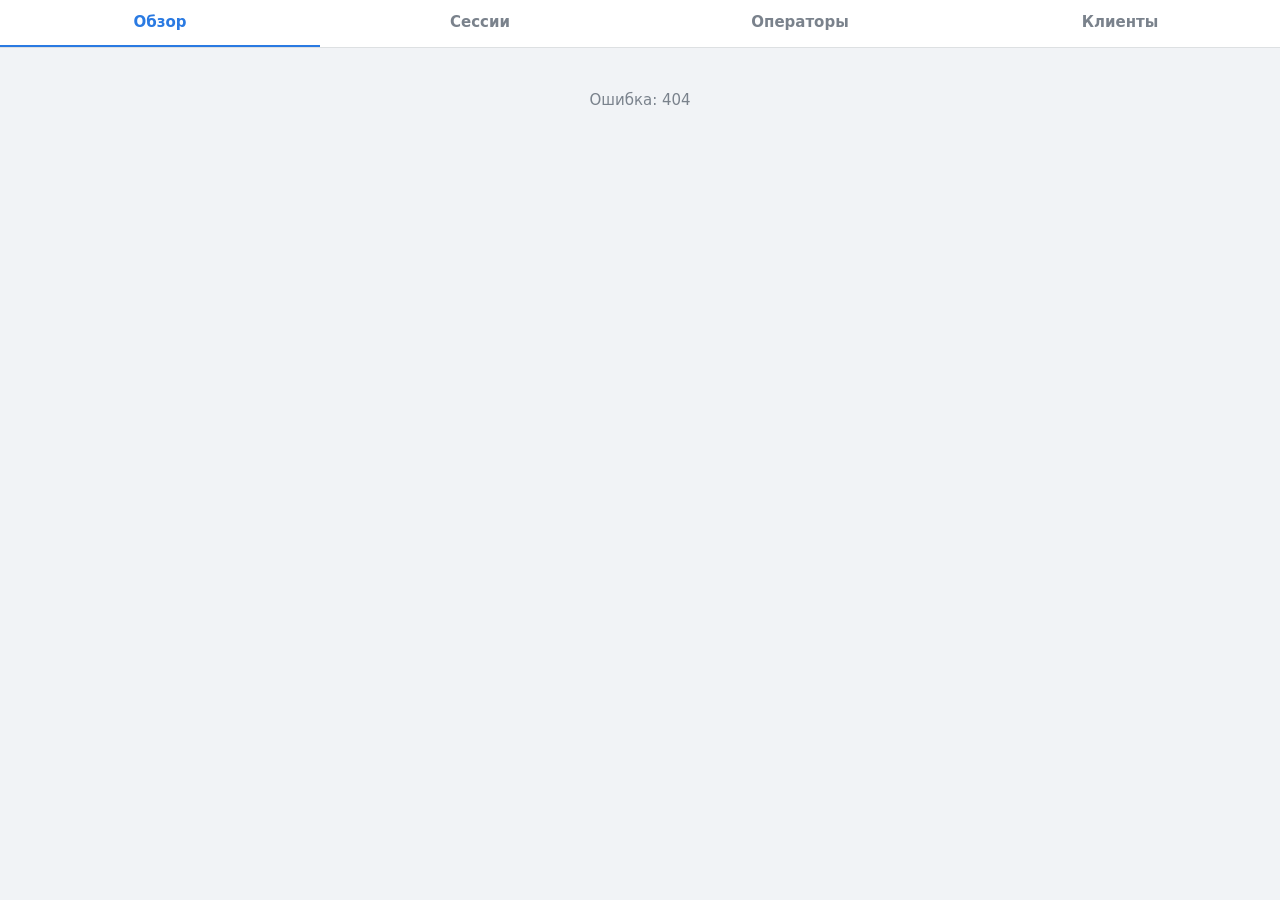
==== ai_support/admin/static/index.html @ 779db820 "Add operators by phone number; link their Telegram id when they register in the bot - operators tabl" ====
<!doctype html>
<html lang="ru">
<head>
<meta charset="utf-8">
<meta name="viewport" content="width=device-width, initial-scale=1, viewport-fit=cover">
<title>Xonsaroy Pay · Админ</title>
<script src="https://telegram.org/js/telegram-web-app.js"></script>
<style>
  :root {
    --bg: var(--tg-theme-bg-color, #ffffff);
    --bg2: var(--tg-theme-secondary-bg-color, #f1f3f6);
    --text: var(--tg-theme-text-color, #1b1f24);
    --hint: var(--tg-theme-hint-color, #7a828c);
    --link: var(--tg-theme-link-color, #2a7ae2);
    --accent: var(--tg-theme-button-color, #2a7ae2);
    --accent-text: var(--tg-theme-button-text-color, #ffffff);
    --line: color-mix(in srgb, var(--hint) 25%, transparent);
    --client: var(--bg);
    --bot: color-mix(in srgb, var(--accent) 14%, var(--bg));
    --op: color-mix(in srgb, #2e9d5a 18%, var(--bg));
  }
  * { box-sizing: border-box; }
  body { margin: 0; background: var(--bg2); color: var(--text);
         font: 15px/1.4 -apple-system, system-ui, "Segoe UI", Roboto, sans-serif; }
  header { position: sticky; top: 0; z-index: 2; background: var(--bg); border-bottom: 1px solid var(--line); }
  nav { display: flex; overflow-x: auto; }
  nav button { flex: 1; padding: 12px 10px; border: 0; background: none; color: var(--hint); font: inherit;
               font-weight: 600; border-bottom: 2px solid transparent; white-space: nowrap; }
  nav button.on { color: var(--accent); border-bottom-color: var(--accent); }
  main { padding: 12px 16px 40px; max-width: 760px; margin: 0 auto; }
  .cards { display: grid; grid-template-columns: repeat(2, 1fr); gap: 8px; }
  .card { background: var(--bg); border-radius: 12px; padding: 12px; }
  .card b { display: block; font-size: 22px; }
  .card span, .muted { color: var(--hint); font-size: 13px; }
  .list { background: var(--bg); border-radius: 12px; overflow: hidden; margin-top: 10px; }
  .row { display: flex; gap: 10px; align-items: center; padding: 10px 12px; border-bottom: 1px solid var(--line);
         cursor: pointer; }
  .row:last-child { border-bottom: 0; }
  .row .grow { flex: 1; min-width: 0; }
  .row .title { font-weight: 600; overflow: hidden; text-overflow: ellipsis; white-space: nowrap; }
  .dot { width: 9px; height: 9px; border-radius: 50%; background: var(--hint); flex: none; }
  .dot.open { background: #2e9d5a; }
  .dot.wait { background: #e0902a; }
  .pill { font-size: 12px; padding: 2px 8px; border-radius: 10px; background: var(--bg2); color: var(--hint); }
  .filters { display: flex; gap: 8px; flex-wrap: wrap; margin-top: 4px; }
  select, input, .btn { font: inherit; padding: 8px 10px; border-radius: 10px; border: 1px solid var(--line);
                        background: var(--bg); color: var(--text); }
  input { width: 100%; }
  .btn { background: var(--accent); color: var(--accent-text); border: 0; font-weight: 600; cursor: pointer; }
  .btn.ghost { background: var(--bg2); color: var(--text); }
  form.add { display: grid; gap: 8px; background: var(--bg); padding: 12px; border-radius: 12px; margin-top: 10px; }
  h2 { font-size: 17px; margin: 16px 0 6px; }
  .chat { display: flex; flex-direction: column; gap: 6px; margin-top: 10px; }
  .msg { max-width: 82%; padding: 8px 10px; border-radius: 14px; white-space: pre-wrap; word-wrap: break-word; }
  .msg small { display: block; color: var(--hint); font-size: 11px; margin-top: 3px; }
  .msg .who { font-size: 12px; font-weight: 600; margin-bottom: 2px; }
  .msg.client { align-self: flex-start; background: var(--client); border-bottom-left-radius: 4px; }
  .msg.bot { align-self: flex-end; background: var(--bot); border-bottom-right-radius: 4px; }
  .msg.operator { align-self: flex-end; background: var(--op); border-bottom-right-radius: 4px; }
  .msg.system, .msg.event { align-self: center; background: none; color: var(--hint); font-size: 12px; padding: 2px; }
  .back { color: var(--link); background: none; border: 0; font: inherit; padding: 4px 0; cursor: pointer; }
  .head { background: var(--bg); border-radius: 12px; padding: 12px; margin-top: 6px; }
  .empty { text-align: center; color: var(--hint); padding: 30px 10px; }
</style>
</head>
<body>
<header><nav id="tabs">
  <button data-tab="overview">Обзор</button>
  <button data-tab="sessions">Сессии</button>
  <button data-tab="operators">Операторы</button>
  <button data-tab="clients">Клиенты</button>
</nav></header>
<main id="view"><div class="empty">Загрузка…</div></main>
<script>
const tg = window.Telegram && window.Telegram.WebApp;
if (tg) { tg.ready(); tg.expand(); }
const initData = tg ? tg.initData : "";
const view = document.getElementById("view");
let timer = null;

const esc = s => String(s ?? "").replace(/[&<>"']/g, c => ({"&":"&amp;","<":"&lt;",">":"&gt;",'"':"&quot;","'":"&#39;"}[c]));
const when = iso => { if (!iso) return ""; const d = new Date(iso);
  return isNaN(d) ? iso : d.toLocaleString("ru-RU", {day:"2-digit", month:"2-digit", hour:"2-digit", minute:"2-digit"}); };
const LANG = {uz_latn: "uz", uz_cyrl: "уз", ru: "ru", en: "en"};
const WHO = {client: "Клиент", bot: "🤖 Бот", operator: "👨‍💼 Оператор"};
const KIND = {photo: "📷 Фото", voice: "🎤 Голос", audio: "🎵 Аудио", document: "📎 Файл"};

async function api(path, options = {}) {
  const res = await fetch(path, {...options, headers: {"Content-Type": "application/json",
    "X-Telegram-Init-Data": initData, ...(options.headers || {})}});
  const body = await res.json().catch(() => ({}));
  if (!res.ok) throw Object.assign(new Error(body.error || res.status), {status: res.status, body});
  return body;
}

function fail(e) {
  if (e.status === 401) view.innerHTML = '<div class="empty">Откройте панель через админ-бота в Telegram.</div>';
  else if (e.status === 403) view.innerHTML = `<div class="empty">Нет доступа. Добавьте ваш id <b>${esc(e.body.user_id)}</b> в ADMIN_IDS.</div>`;
  else view.innerHTML = `<div class="empty">Ошибка: ${esc(e.message)}</div>`;
}

function route() {
  clearInterval(timer);
  const [name, arg] = (location.hash.slice(1) || "overview").split("=");
  const tab = {session: "sessions", client: "clients"}[name] || name;
  document.querySelectorAll("#tabs button").forEach(b => b.classList.toggle("on", b.dataset.tab === tab));
  const pages = {overview, sessions, session, operators, clients, client};
  (pages[name] || overview)(arg).catch(fail);
}
document.getElementById("tabs").onclick = e => { if (e.target.dataset.tab) location.hash = e.target.dataset.tab; };
window.addEventListener("hashchange", route);

async function overview() {
  const o = await api("/api/overview");
  const score = s => s.count ? `${s.average}★` : "—";
  const card = (v, label) => `<div class="card"><b>${esc(v)}</b><span>${label}</span></div>`;
  view.innerHTML = `<div class="cards">
    ${card(o.clients, `клиентов · +${o.clients_today} сегодня`)}
    ${card(o.sessions_open, "открытых сессий")}
    ${card(o.waiting_operator, "ждут оператора")}
    ${card(o.handoffs_today, "передано операторам сегодня")}
    ${card(o.sessions_today, "сессий сегодня")}
    ${card(o.messages_today, "сообщений сегодня")}
    ${card(score(o.rating_bot), `рейтинг бота · ${o.rating_bot.count} оценок`)}
    ${card(score(o.rating_operators), `рейтинг операторов · ${o.rating_operators.count}`)}
    ${card(o.operators_active, "активных операторов")}
  </div>
  <h2>Ждут оператора</h2><div id="waiting" class="list"></div>`;
  const open = (await api("/api/sessions?status=open&limit=50")).filter(s => s.escalated && !s.operator_id);
  document.getElementById("waiting").innerHTML = open.length ? open.map(sessionRow).join("")
    : '<div class="empty">Никто не ждёт</div>';
  timer = setInterval(() => overview().catch(fail), 15000);
}

function sessionRow(s) {
  const dot = s.status === "open" ? (s.escalated && !s.operator_id ? "wait" : "open") : "";
  const who = s.operator_name || (s.escalated ? "ждёт оператора" : "бот");
  const rating = s.rating ? ` · ${s.rating.stars}★` : "";
  return `<div class="row" onclick="location.hash='session=${s.id}'"><span class="dot ${dot}"></span>
    <div class="grow"><div class="title">${esc(s.client_name)}</div>
    <div class="muted">${esc(who)} · ${esc(s.topic || "—")}${rating}</div></div>
    <span class="muted">${when(s.opened_at)}</span></div>`;
}

async function sessions() {
  const q = new URLSearchParams(location.search);
  const ops = await api("/api/operators");
  const state = sessions.state || (sessions.state = {status: "", operator: q.get("operator") || ""});
  const load = async () => {
    const p = new URLSearchParams({limit: 200});
    if (state.status) p.set("status", state.status);
    if (state.operator) p.set("operator", state.operator);
    const list = await api("/api/sessions?" + p);
    document.getElementById("list").innerHTML = list.length ? list.map(sessionRow).join("")
      : '<div class="empty">Сессий нет</div>';
  };
  view.innerHTML = `<div class="filters">
    <select id="status"><option value="">Все</option><option value="open">Открытые</option><option value="closed">Завершённые</option></select>
    <select id="operator"><option value="">Все операторы</option>${ops.map(o =>
      `<option value="${esc(o.user_id)}">${esc(o.name)}</option>`).join("")}</select></div>
    <div id="list" class="list"><div class="empty">Загрузка…</div></div>`;
  const st = document.getElementById("status"), op = document.getElementById("operator");
  st.value = state.status; op.value = state.operator;
  st.onchange = () => { state.status = st.value; load().catch(fail); };
  op.onchange = () => { state.operator = op.value; load().catch(fail); };
  await load();
  timer = setInterval(() => load().catch(fail), 15000);
}

async function session(id) {
  const render = async () => {
    const s = await api(`/api/sessions/${encodeURIComponent(id)}`);
    const msgs = s.messages.map(m => (m.sender === "system" || m.sender === "event")
      ? `<div class="msg system">${esc(m.text)} · ${when(m.created_at)}</div>`
      : `<div class="msg ${esc(m.sender)}"><div class="who">${esc(m.sender === "operator" && m.operator_name
          ? "👨‍💼 " + m.operator_name : WHO[m.sender] || m.sender)}</div>${m.kind !== "text"
          ? `<i>${KIND[m.kind] || m.kind}</i>${m.text ? "\n" : ""}` : ""}${esc(m.text)}<small>${when(m.created_at)}</small></div>`);
    const stillAtBottom = innerHeight + scrollY >= document.body.scrollHeight - 40;
    view.innerHTML = `<button class="back" onclick="history.back()">‹ Назад</button>
      <div class="head"><b>${esc(s.client_name)}</b> ${s.client_username ? "@" + esc(s.client_username) : ""}
        ${s.client_phone ? " · " + esc(s.client_phone) : ""}
        <div class="muted">Сессия #${s.id} · ${s.status === "open" ? "открыта" : "завершена"} ·
          ${esc(LANG[s.language] || s.language)} · ${esc(s.topic || "—")} ·
          ${esc(s.operator_name || (s.escalated ? "ждёт оператора" : "бот"))}
          ${s.rating ? ` · оценка ${s.rating.stars}★` : ""}</div>
        <div class="filters"><button class="btn ghost" onclick="location.hash='client=${esc(s.client_id)}'">Все сессии клиента</button></div>
      </div>
      <div class="chat">${msgs.join("") || '<div class="empty">Сообщений нет</div>'}</div>`;
    if (stillAtBottom) scrollTo(0, document.body.scrollHeight);
    return s;
  };
  const s = await render();
  if (s.status === "open") timer = setInterval(() => render().catch(fail), 5000);
}

async function operators() {
  const ops = await api("/api/operators");
  view.innerHTML = `<form class="add" id="add"><b>Добавить оператора</b>
      <input name="phone" inputmode="tel" placeholder="Телефон: +998 90 123 45 67 (или Telegram id)" required>
      <input name="name" placeholder="Имя">
      <button class="btn">Добавить</button></form>
    <p class="muted">Оператор открывает клиентский бот, нажимает /start и при регистрации делится этим номером:
      бот сам привяжет его Telegram id. Пока нет ни одного привязанного оператора, клиентам отвечает любой
      участник чата поддержки; потом — только активные операторы из списка.</p>
    <div class="list">${ops.map(o => `<div class="row"><span class="dot ${o.active ? "open" : ""}"></span>
      <div class="grow" onclick="location.hash='sessions'; sessions.state={status:'', operator:'${esc(o.user_id || "")}'}">
        <div class="title">${esc(o.name)} ${o.username ? "@" + esc(o.username) : ""}</div>
        <div class="muted">${o.registered && !o.linked ? '<span class="pill">ждём регистрации в боте</span> ' : ""}${[o.phone, o.user_id ? "id " + o.user_id : ""].filter(Boolean).map(esc).join(" · ")} · ответов ${o.replies} · сессий ${o.sessions} (открыто ${o.sessions_open})
          · ${o.rating !== null ? o.rating + "★ (" + o.ratings + ")" : "оценок нет"}
          ${o.last_reply ? " · последний ответ " + when(o.last_reply) : ""}</div></div>
      <button class="btn ghost" data-id="${esc(o.key)}" data-name="${esc(o.name)}"
        data-act="${o.registered ? (o.active ? "off" : "on") : "add"}">${o.registered ? (o.active ? "Отключить" : "Включить") : "Добавить"}</button>
    </div>`).join("") || '<div class="empty">Операторов пока нет</div>'}</div>`;
  document.getElementById("add").onsubmit = async e => {
    e.preventDefault();
    const f = new FormData(e.target);
    await api("/api/operators", {method: "POST", body: JSON.stringify(Object.fromEntries(f))}).catch(err =>
      alert({bad_id: "Telegram id — это число", bad_phone: "Проверьте номер телефона"}[err.message] || err.message));
    operators().catch(fail);
  };
  view.querySelectorAll("button[data-act]").forEach(b => b.onclick = async () => {
    const id = b.dataset.id;
    if (b.dataset.act === "add") await api("/api/operators", {method: "POST", body: JSON.stringify({user_id: id, name: b.dataset.name})});
    else await api(`/api/operators/${encodeURIComponent(id)}/active`, {method: "POST", body: JSON.stringify({active: b.dataset.act === "on"})});
    operators().catch(fail);
  });
}

async function clients() {
  view.innerHTML = `<input id="q" placeholder="Поиск: имя, @username, телефон, id">
    <div id="list" class="list"><div class="empty">Загрузка…</div></div>`;
  const q = document.getElementById("q");
  const load = async () => {
    const list = await api("/api/clients?" + new URLSearchParams({q: q.value, limit: 200}));
    document.getElementById("list").innerHTML = list.map(c => `<div class="row" onclick="location.hash='client=${esc(c.chat_id)}'">
      <div class="grow"><div class="title">${esc(c.full_name || c.username || c.chat_id)}
        ${c.username ? '<span class="muted">@' + esc(c.username) + "</span>" : ""}</div>
      <div class="muted">${c.phone ? esc(c.phone) + " · " : ""}${esc(LANG[c.language] || "язык не выбран")} ·
        сессий ${c.sessions} · ${esc(c.level)}</div></div>
      <span class="muted">${when(c.last_message || c.created_at)}</span></div>`).join("") || '<div class="empty">Нет клиентов</div>';
  };
  let t; q.oninput = () => { clearTimeout(t); t = setTimeout(() => load().catch(fail), 300); };
  await load();
}

async function client(id) {
  const list = await api("/api/sessions?" + new URLSearchParams({client: id, limit: 200}));
  view.innerHTML = `<button class="back" onclick="history.back()">‹ Назад</button>
    <h2>${esc(list[0] ? list[0].client_name : id)}</h2>
    <div class="list">${list.map(sessionRow).join("") || '<div class="empty">Сессий нет</div>'}</div>`;
}

if (tg && tg.BackButton) {
  tg.BackButton.onClick(() => history.back());
  window.addEventListener("hashchange", () => /^#(session|client)=/.test(location.hash)
    ? tg.BackButton.show() : tg.BackButton.hide());
}
route();
</script>
</body>
</html>
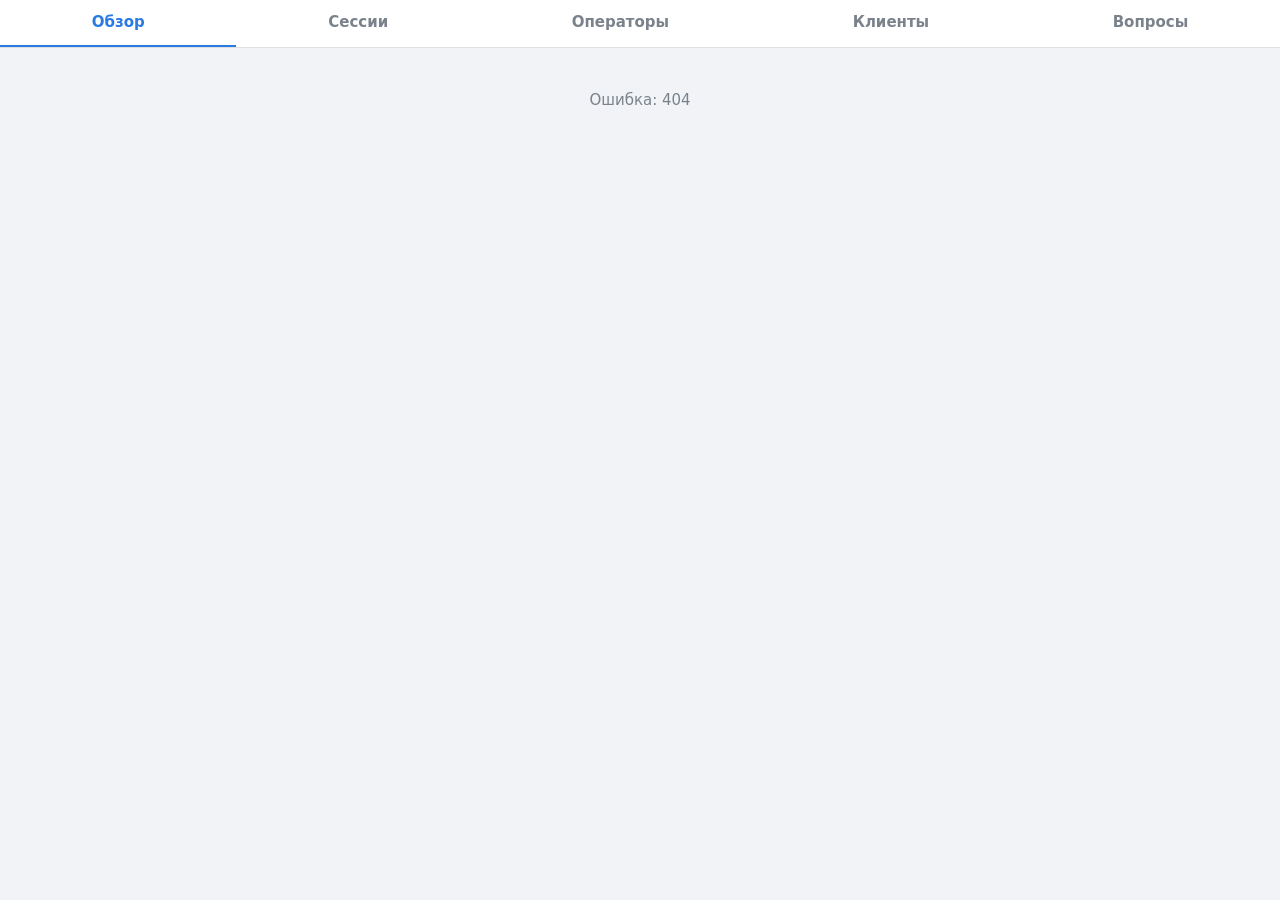
==== commit c2336d8d: "Admin panel: guides for quick questions (text, steps, screenshots), add and edit questions The admin" ====
--- a/ai_support/admin/static/index.html
+++ b/ai_support/admin/static/index.html
@@ -15,16 +15,13 @@
     --accent: var(--tg-theme-button-color, #2a7ae2);
     --accent-text: var(--tg-theme-button-text-color, #ffffff);
     --line: color-mix(in srgb, var(--hint) 25%, transparent);
-    --client: var(--bg);
-    --bot: color-mix(in srgb, var(--accent) 14%, var(--bg));
-    --op: color-mix(in srgb, #2e9d5a 18%, var(--bg));
   }
   * { box-sizing: border-box; }
   body { margin: 0; background: var(--bg2); color: var(--text);
          font: 15px/1.4 -apple-system, system-ui, "Segoe UI", Roboto, sans-serif; }
   header { position: sticky; top: 0; z-index: 2; background: var(--bg); border-bottom: 1px solid var(--line); }
   nav { display: flex; overflow-x: auto; }
-  nav button { flex: 1; padding: 12px 10px; border: 0; background: none; color: var(--hint); font: inherit;
+  nav button { flex: 1 0 auto; padding: 12px 8px; border: 0; background: none; color: var(--hint); font: inherit;
                font-weight: 600; border-bottom: 2px solid transparent; white-space: nowrap; }
   nav button.on { color: var(--accent); border-bottom-color: var(--accent); }
   main { padding: 12px 16px 40px; max-width: 760px; margin: 0 auto; }
@@ -48,19 +45,176 @@
   input { width: 100%; }
   .btn { background: var(--accent); color: var(--accent-text); border: 0; font-weight: 600; cursor: pointer; }
   .btn.ghost { background: var(--bg2); color: var(--text); }
+  .btn.danger { color: #d33f3f; }
+  .btn.danger.sure { background: #d33f3f; color: #fff; }
+  .acts { display: flex; flex-wrap: wrap; gap: 6px; justify-content: flex-end; }
+  .row .acts { flex: none; max-width: 46%; }
+  .row .acts .btn { padding: 6px 10px; font-size: 13px; }
+  form.edit { display: grid; gap: 8px; padding: 10px 12px 12px; border-bottom: 1px solid var(--line); background: var(--bg2); }
+  form.edit[hidden] { display: none; }
   form.add { display: grid; gap: 8px; background: var(--bg); padding: 12px; border-radius: 12px; margin-top: 10px; }
   h2 { font-size: 17px; margin: 16px 0 6px; }
-  .chat { display: flex; flex-direction: column; gap: 6px; margin-top: 10px; }
-  .msg { max-width: 82%; padding: 8px 10px; border-radius: 14px; white-space: pre-wrap; word-wrap: break-word; }
-  .msg small { display: block; color: var(--hint); font-size: 11px; margin-top: 3px; }
-  .msg .who { font-size: 12px; font-weight: 600; margin-bottom: 2px; }
-  .msg.client { align-self: flex-start; background: var(--client); border-bottom-left-radius: 4px; }
-  .msg.bot { align-self: flex-end; background: var(--bot); border-bottom-right-radius: 4px; }
-  .msg.operator { align-self: flex-end; background: var(--op); border-bottom-right-radius: 4px; }
-  .msg.system, .msg.event { align-self: center; background: none; color: var(--hint); font-size: 12px; padding: 2px; }
+  /* Statistics: one accent hue for every bar, values in text colors. */
+  .panel { background: var(--bg); border-radius: 12px; padding: 12px; margin-top: 10px; }
+  .panel h3 { margin: 0 0 10px; font-size: 15px; }
+  .panel .sub { color: var(--hint); font-size: 12px; font-weight: 400; margin-left: 6px; }
+  .kpis { display: grid; grid-template-columns: repeat(auto-fit, minmax(96px, 1fr)); gap: 8px; }
+  .kpi b { display: block; font-size: 20px; font-variant-numeric: tabular-nums; }
+  .kpi span { color: var(--hint); font-size: 12px; }
+  .cols { display: flex; align-items: flex-end; gap: 3px; height: 120px; padding-top: 16px; position: relative; }
+  .cols .c { flex: 1; min-width: 0; display: flex; flex-direction: column; justify-content: flex-end; height: 100%;
+             cursor: default; position: relative; }
+  .cols .c i { display: block; background: var(--accent); border-radius: 4px 4px 0 0; min-height: 2px; }
+  .cols .c.zero i { background: var(--line); }
+  .cols .c:hover i, .cols .c:focus i { filter: brightness(1.15); }
+  .cols .c .tip { display: none; position: absolute; bottom: calc(100% + 4px); left: 50%; transform: translateX(-50%);
+                  background: var(--text); color: var(--bg); font-size: 12px; padding: 4px 8px; border-radius: 8px;
+                  white-space: nowrap; z-index: 2; pointer-events: none; }
+  .cols .c:hover .tip, .cols .c:focus .tip { display: block; }
+  .cols .c:first-child .tip { left: 0; transform: none; }
+  .cols .c:last-child .tip { left: auto; right: 0; transform: none; }
+  .axis { display: flex; justify-content: space-between; color: var(--hint); font-size: 11px; margin-top: 4px;
+          border-top: 1px solid var(--line); padding-top: 4px; }
+  .hbars { display: grid; gap: 6px; }
+  .hbar { display: grid; grid-template-columns: minmax(70px, 34%) 1fr auto; gap: 8px; align-items: center; font-size: 13px; }
+  .hbar .lbl { overflow: hidden; text-overflow: ellipsis; white-space: nowrap; }
+  .hbar .track { height: 10px; background: var(--bg2); border-radius: 5px; overflow: hidden; }
+  .hbar .track i { display: block; height: 100%; background: var(--accent); border-radius: 5px; min-width: 2px; }
+  .hbar .val { color: var(--hint); font-variant-numeric: tabular-nums; min-width: 22px; text-align: right; }
+  .chips { display: flex; flex-wrap: wrap; gap: 6px; }
+  .chip { background: var(--bg2); border-radius: 10px; padding: 4px 10px; font-size: 13px; }
+  .chip b { font-variant-numeric: tabular-nums; }
+  .two { display: grid; grid-template-columns: repeat(auto-fit, minmax(260px, 1fr)); gap: 10px; }
+  .two > .panel { margin-top: 0; }
+  .profile { display: flex; gap: 12px; align-items: center; }
+  .profile .grow { min-width: 0; }
+  .profile b { font-size: 17px; }
+  /* The session chat looks like a Telegram chat: wallpaper, bubbles with tails, date and service pills. */
+  .tgchat { --wall: #b9d1a1; --wall2: #dfe8b8; --in: #ffffff; --out: #e1fec6; --meta: #8a9aa6; --meta-out: #5fa65a;
+            --name: #3a8fd8; --ink: #000000; --service: rgba(40, 60, 40, .42); --doodle: rgba(70, 110, 60, .10); }
+  :root[data-scheme="dark"] .tgchat { --wall: #0f1a24; --wall2: #17222d; --in: #182533; --out: #2b5278;
+            --meta: #6d8193; --meta-out: #7da8d3; --name: #71b8f5; --ink: #f5f7fa; --service: rgba(0, 0, 0, .38); --doodle: rgba(255, 255, 255, .03); }
+  @media (prefers-color-scheme: dark) {
+    :root:not([data-scheme="light"]) .tgchat { --wall: #0f1a24; --wall2: #17222d; --in: #182533; --out: #2b5278;
+            --meta: #6d8193; --meta-out: #7da8d3; --name: #71b8f5; --ink: #f5f7fa; --service: rgba(0, 0, 0, .38); --doodle: rgba(255, 255, 255, .03); }
+  }
+  body.in-chat header { display: none; }
+  body.in-chat main { max-width: none; padding: 0; }
+  .tgchat { min-height: 100vh; display: flex; flex-direction: column;
+            background: radial-gradient(circle at 20% 20%, var(--doodle) 0 2px, transparent 3px) 0 0 / 28px 28px,
+                        radial-gradient(circle at 70% 60%, var(--doodle) 0 1.5px, transparent 2.5px) 0 0 / 36px 36px,
+                        linear-gradient(160deg, var(--wall2), var(--wall)); }
+  .tgbar { position: sticky; top: 0; z-index: 3; display: flex; align-items: center; gap: 10px; padding: 8px 12px;
+           background: var(--bg); border-bottom: 1px solid var(--line); }
+  .tgbar .back { font-size: 26px; line-height: 1; padding: 0 6px 2px 0; }
+  .tgbar .who { flex: 1; min-width: 0; cursor: pointer; }
+  .tgbar .who b { display: block; overflow: hidden; text-overflow: ellipsis; white-space: nowrap; }
+  .tgbar .who span { display: block; color: var(--hint); font-size: 13px; overflow: hidden; text-overflow: ellipsis;
+                     white-space: nowrap; }
+  .tgbar .who span.live { color: var(--accent); }
+  .avatar { width: 40px; height: 40px; border-radius: 50%; flex: none; display: grid; place-items: center;
+            color: #fff; font-weight: 600; font-size: 16px; }
+  .tgmsgs { flex: 1; display: flex; flex-direction: column; gap: 2px; padding: 10px 8px 24px;
+            max-width: 760px; width: 100%; margin: 0 auto; }
+  .day, .service { align-self: center; margin: 8px 0; padding: 3px 10px; border-radius: 12px; color: #fff;
+                   background: var(--service); font-size: 13px; font-weight: 500; text-align: center; max-width: 85%; }
+  .service { font-weight: 400; }
+  .bubble { position: relative; max-width: min(78%, 420px); padding: 6px 9px 6px 10px; border-radius: 15px;
+            background: var(--in); color: var(--ink); box-shadow: 0 1px 1px rgba(0, 0, 0, .13);
+            white-space: pre-wrap; overflow-wrap: anywhere; align-self: flex-start; }
+  .bubble.out { align-self: flex-end; background: var(--out); }
+  .bubble.last { margin-bottom: 6px; }
+  .bubble.last.in { border-bottom-left-radius: 4px; }
+  .bubble.last.out { border-bottom-right-radius: 4px; }
+  .bubble.last.in::before, .bubble.last.out::before { content: ""; position: absolute; bottom: 0; width: 10px; height: 14px;
+            background: inherit; }
+  .bubble.last.in::before { left: -7px; clip-path: path("M10 0 L10 14 L0 14 C5 12 9 8 10 0 Z"); }
+  .bubble.last.out::before { right: -7px; clip-path: path("M0 0 L0 14 L10 14 C5 12 1 8 0 0 Z"); }
+  .bubble .name { font-size: 13px; font-weight: 600; color: var(--name); margin-bottom: 1px; }
+  .bubble .time { float: right; margin: 6px 0 -4px 10px; font-size: 11.5px; color: var(--meta); white-space: nowrap; }
+  .bubble.out .time { color: var(--meta-out); }
+  .bubble .kind { font-style: italic; color: var(--meta); }
+  .bubble.media { padding: 3px; }
+  .bubble.media .name { padding: 3px 7px 2px; }
+  .bubble.media .caption { padding: 4px 7px 3px; }
+  .bubble.media .time.over { position: absolute; right: 9px; bottom: 9px; margin: 0; padding: 1px 6px;
+            border-radius: 9px; background: rgba(0, 0, 0, .45); color: #fff; }
+  .photos { display: grid; gap: 2px; border-radius: 12px; overflow: hidden; }
+  .photos.n2, .photos.n4 { grid-template-columns: 1fr 1fr; }
+  .photos.n3 { grid-template-columns: 1fr 1fr; } .photos.n3 > :first-child { grid-column: span 2; }
+  .ph { position: relative; min-width: 180px; min-height: 120px; background: color-mix(in srgb, var(--meta) 22%, transparent);
+        display: grid; place-items: center; color: var(--meta); font-size: 13px; }
+  .photos:not(.n1) { width: min(300px, 68vw); }
+  .photos:not(.n1) .ph { min-width: 0; }
+  .photos:not(.n1) .ph img { height: 190px; }
+  .ph img { display: block; width: 100%; max-height: 360px; object-fit: cover; cursor: zoom-in; }
+  .ph.loading::after { content: ""; width: 26px; height: 26px; border-radius: 50%; border: 3px solid var(--meta);
+        border-top-color: transparent; animation: spin 0.9s linear infinite; }
+  .ph audio { width: 240px; max-width: 100%; }
+  .ph.file { min-height: 0; min-width: 0; padding: 8px; }
+  .ph.file a { color: var(--name); }
+  .bubble.audio .ph { background: none; min-height: 0; padding: 4px 4px 0; }
+  @keyframes spin { to { transform: rotate(360deg); } }
+  @media (prefers-reduced-motion: reduce) { .ph.loading::after { animation: none; } }
+  .dock { position: sticky; bottom: 0; z-index: 3; background: var(--bg); border-top: 1px solid var(--line);
+          padding-bottom: env(safe-area-inset-bottom, 0px); }
+  .composer { display: flex; gap: 8px; align-items: flex-end; padding: 8px 10px 4px; max-width: 760px; margin: 0 auto; }
+  .composer textarea { flex: 1; min-width: 0; resize: none; border: 0; outline: 0; background: var(--bg2); color: var(--text);
+              font: inherit; padding: 9px 12px; border-radius: 18px; max-height: 160px; }
+  .composer .send { flex: none; width: 40px; height: 40px; border-radius: 50%; border: 0; background: var(--accent);
+              color: var(--accent-text); font-size: 18px; cursor: pointer; }
+  .composer.busy .send { opacity: .5; }
+  .composer-note { color: var(--hint); font-size: 12px; padding: 0 14px 8px; max-width: 760px; margin: 0 auto; }
+  .viewer { position: fixed; inset: 0; z-index: 10; background: rgba(0, 0, 0, .92); display: grid; place-items: center;
+            cursor: zoom-out; }
+  .viewer img { max-width: 100vw; max-height: 100vh; object-fit: contain; }
   .back { color: var(--link); background: none; border: 0; font: inherit; padding: 4px 0; cursor: pointer; }
   .head { background: var(--bg); border-radius: 12px; padding: 12px; margin-top: 6px; }
   .empty { text-align: center; color: var(--hint); padding: 30px 10px; }
+  /* Quick questions and their guides. */
+  .cat-add { display: block; width: 100%; text-align: left; padding: 10px 12px; border: 0; background: none;
+             color: var(--link); font: inherit; cursor: pointer; }
+  .pill.ok { background: color-mix(in srgb, #2e9d5a 16%, transparent); color: #2e9d5a; }
+  .pill.off { background: color-mix(in srgb, #e0902a 18%, transparent); color: #b8731d; }
+  .seg { display: flex; gap: 4px; background: var(--bg2); border-radius: 10px; padding: 3px; margin-bottom: 10px; overflow-x: auto; }
+  .seg button { flex: 1; border: 0; background: none; color: var(--hint); font: inherit; font-size: 13px; font-weight: 600;
+                padding: 6px 8px; border-radius: 8px; cursor: pointer; white-space: nowrap; }
+  .seg button.on { background: var(--bg); color: var(--text); box-shadow: 0 1px 2px rgba(0, 0, 0, .12); }
+  .seg button .has { display: inline-block; width: 6px; height: 6px; border-radius: 50%; background: #2e9d5a;
+                     margin-left: 5px; vertical-align: middle; }
+  .field { display: grid; gap: 4px; margin-bottom: 10px; }
+  .field > span { font-size: 13px; color: var(--hint); }
+  textarea.big { width: 100%; min-height: 110px; resize: vertical; font: inherit; padding: 8px 10px; border-radius: 10px;
+                 border: 1px solid var(--line); background: var(--bg); color: var(--text); }
+  .step { display: grid; grid-template-columns: 26px 1fr auto; gap: 6px; align-items: center; margin-bottom: 6px; }
+  .step b { width: 24px; height: 24px; border-radius: 50%; background: var(--accent); color: var(--accent-text);
+            display: grid; place-items: center; font-size: 13px; }
+  .icon { border: 0; background: var(--bg2); color: var(--text); width: 34px; height: 34px; border-radius: 9px;
+          font: inherit; font-size: 16px; cursor: pointer; }
+  .icon:disabled { opacity: .35; cursor: default; }
+  .shots { display: grid; grid-template-columns: repeat(auto-fill, minmax(110px, 1fr)); gap: 8px; }
+  .shot { background: var(--bg2); border-radius: 10px; overflow: hidden; display: grid; }
+  .shot .ph { min-width: 0; min-height: 0; aspect-ratio: 9 / 16; }
+  .shot .ph img { height: 100%; max-height: none; }
+  .shot .acts { justify-content: space-between; padding: 4px; gap: 4px; flex-wrap: nowrap; }
+  .shot .icon { width: 30px; height: 28px; font-size: 14px; background: var(--bg); }
+  .upload { display: grid; place-items: center; text-align: center; border: 1.5px dashed var(--line); border-radius: 10px;
+            color: var(--link); cursor: pointer; min-height: 140px; padding: 8px; font-size: 13px; }
+  .upload input { display: none; }
+  .upload.disabled { color: var(--hint); cursor: default; }
+  .errors { background: color-mix(in srgb, #d33f3f 10%, var(--bg)); border: 1px solid color-mix(in srgb, #d33f3f 40%, transparent);
+            color: var(--text); border-radius: 12px; padding: 10px 12px; margin-top: 10px; }
+  .errors b { color: #d33f3f; }
+  .errors ul { margin: 6px 0 0; padding-left: 18px; }
+  .check { display: flex; gap: 8px; align-items: center; margin: 4px 0 10px; }
+  .check input { width: auto; }
+  .savebar { position: sticky; bottom: 0; display: flex; gap: 8px; justify-content: space-between; padding: 10px 0;
+             background: linear-gradient(transparent, var(--bg2) 30%); }
+  .preview.tgchat { min-height: 0; border-radius: 12px; overflow: hidden; }
+  .preview .tgmsgs { padding: 10px 10px 14px; }
+  .preview .kb { align-self: flex-start; display: flex; gap: 2px; width: min(78%, 420px); margin-top: 2px; }
+  .preview .kb span { flex: 1; text-align: center; font-size: 13px; color: #fff; background: var(--service);
+                      border-radius: 8px; padding: 5px 4px; }
 </style>
 </head>
 <body>
@@ -69,11 +223,13 @@
   <button data-tab="sessions">Сессии</button>
   <button data-tab="operators">Операторы</button>
   <button data-tab="clients">Клиенты</button>
+  <button data-tab="quick">Вопросы</button>
 </nav></header>
 <main id="view"><div class="empty">Загрузка…</div></main>
 <script>
 const tg = window.Telegram && window.Telegram.WebApp;
-if (tg) { tg.ready(); tg.expand(); }
+if (tg) { tg.ready(); tg.expand(); document.documentElement.dataset.scheme = tg.colorScheme;
+  tg.onEvent && tg.onEvent("themeChanged", () => { document.documentElement.dataset.scheme = tg.colorScheme; }); }
 const initData = tg ? tg.initData : "";
 const view = document.getElementById("view");
 let timer = null;
@@ -85,6 +241,8 @@
 const WHO = {client: "Клиент", bot: "🤖 Бот", operator: "👨‍💼 Оператор"};
 const KIND = {photo: "📷 Фото", voice: "🎤 Голос", audio: "🎵 Аудио", document: "📎 Файл"};
 
+const notify = msg => (tg && tg.showAlert ? tg.showAlert(msg) : alert(msg));
+
 async function api(path, options = {}) {
   const res = await fetch(path, {...options, headers: {"Content-Type": "application/json",
     "X-Telegram-Init-Data": initData, ...(options.headers || {})}});
@@ -101,10 +259,12 @@
 
 function route() {
   clearInterval(timer);
+  document.body.classList.remove("in-chat");
   const [name, arg] = (location.hash.slice(1) || "overview").split("=");
-  const tab = {session: "sessions", client: "clients"}[name] || name;
+  const tab = {session: "sessions", client: "clients", guide: "quick"}[name] || name;
   document.querySelectorAll("#tabs button").forEach(b => b.classList.toggle("on", b.dataset.tab === tab));
-  const pages = {overview, sessions, session, operators, clients, client};
+  const pages = {overview, sessions, session, operators, clients, client, quick, guide};
+  window.scrollTo(0, 0);
   (pages[name] || overview)(arg).catch(fail);
 }
 document.getElementById("tabs").onclick = e => { if (e.target.dataset.tab) location.hash = e.target.dataset.tab; };
@@ -125,16 +285,79 @@
     ${card(score(o.rating_operators), `рейтинг операторов · ${o.rating_operators.count}`)}
     ${card(o.operators_active, "активных операторов")}
   </div>
-  <h2>Ждут оператора</h2><div id="waiting" class="list"></div>`;
+  <h2>Ждут оператора</h2><div id="waiting" class="list"></div><div id="stats"></div>`;
   const open = (await api("/api/sessions?status=open&limit=50")).filter(s => s.escalated && !s.operator_id);
   document.getElementById("waiting").innerHTML = open.length ? open.map(sessionRow).join("")
     : '<div class="empty">Никто не ждёт</div>';
+  document.getElementById("stats").innerHTML = await statsSection();
   timer = setInterval(() => overview().catch(fail), 15000);
+}
+
+const TONE = {polite: "вежливо", calm: "спокойно", rude: "грубо"};
+const LEVEL = {A: "A · вежливые", B: "B · обычные", C: "C · требуют внимания"};
+const SENDER = {client: "от клиента", bot: "от бота", operator: "от операторов", system: "событий"};
+const shortDay = d => new Date(d + "T00:00:00").toLocaleDateString("ru-RU", {day: "numeric", month: "short"});
+
+function kpis(items) {
+  return `<div class="kpis">${items.map(([v, label]) => `<div class="kpi"><b>${esc(v)}</b><span>${label}</span></div>`).join("")}</div>`;
+}
+
+function hbars(rows, empty = "Нет данных") {
+  const max = Math.max(1, ...rows.map(r => r.count));
+  return rows.length ? `<div class="hbars">${rows.map(r => `<div class="hbar"><span class="lbl" title="${esc(r.name)}">${esc(r.name)}</span>
+    <span class="track"><i style="width:${(100 * r.count / max).toFixed(1)}%"></i></span><span class="val">${r.count}</span></div>`).join("")}</div>`
+    : `<div class="muted">${empty}</div>`;
+}
+
+function stars(score) {
+  const rows = ["5", "4", "3", "2", "1"].map(k => ({name: "★".repeat(+k), count: score.by_stars[k] || 0}));
+  const extra = [score.no_answer ? `без ответа: ${score.no_answer}` : "", score.not_helped ? `не помогли: ${score.not_helped}` : ""]
+    .filter(Boolean).join(" · ");
+  return `${hbars(rows)}<div class="muted" style="margin-top:6px">${score.count ? `средняя ${score.average}★ · ${score.count} оценок` : "оценок пока нет"}${extra ? " · " + extra : ""}</div>`;
+}
+
+function chips(obj, labels = {}) {
+  const items = Object.entries(obj).filter(([, n]) => n);
+  return items.length ? `<div class="chips">${items.map(([k, n]) => `<span class="chip">${esc(labels[k] || k)} <b>${n}</b></span>`).join("")}</div>`
+    : '<div class="muted">Нет данных</div>';
+}
+
+function daily(rows) {
+  const max = Math.max(1, ...rows.map(r => r.sessions));
+  const total = rows.reduce((a, r) => a + r.sessions, 0);
+  return `<div class="cols" role="img" aria-label="Сессии по дням, всего ${total}">${rows.map(r =>
+    `<div class="c${r.sessions ? "" : " zero"}" tabindex="0"><i style="height:${(100 * r.sessions / max).toFixed(1)}%"></i>
+      <span class="tip">${shortDay(r.day)}: сессий ${r.sessions}, передано ${r.handoffs}, новых клиентов ${r.clients}</span></div>`).join("")}</div>
+    <div class="axis"><span>${shortDay(rows[0].day)}</span><span>макс. ${max} в день</span><span>${shortDay(rows.at(-1).day)}</span></div>`;
+}
+
+async function statsSection() {
+  const st = await api("/api/stats?days=14");
+  const msgs = Object.entries(st.messages_by).map(([k, n]) => `${n} ${SENDER[k] || k}`).join(", ");
+  return `<h2>Общая статистика</h2>
+    <div class="panel">${kpis([[st.clients, "клиентов"], [st.sessions, "сессий всего"], [st.escalated, "передано операторам"],
+      [st.escalation_rate + "%", "доля передач"], [st.messages, "сообщений"], [st.media, "фото и голосовых"]])}
+      <div class="muted" style="margin-top:8px">${esc(msgs || "Сообщений пока нет")}</div></div>
+    <div class="panel"><h3>Сессии по дням <span class="sub">последние 14 дней</span></h3>${daily(st.daily)}</div>
+    <div class="two">
+      <div class="panel"><h3>Темы обращений</h3>${hbars(st.topics)}</div>
+      <div class="panel"><h3>Языки</h3>${chips(st.languages, LANG)}
+        <h3 style="margin-top:14px">Уровни клиентов</h3>${chips(st.levels, LEVEL)}
+        <h3 style="margin-top:14px">Тон клиентов</h3>${chips(st.tones, TONE)}</div>
+      <div class="panel"><h3>Оценки бота</h3>${stars(st.rating_bot)}</div>
+      <div class="panel"><h3>Оценки операторов</h3>${stars(st.rating_operators)}</div>
+    </div>`;
+}
+
+function sessionWho(s) {
+  if (s.operator_name) return s.operator_name;
+  if (s.assigned_name && s.handoff_status === "waiting") return `${s.assigned_name} · ждём ответа оператора`;
+  return s.escalated ? "ждёт оператора" : "бот";
 }
 
 function sessionRow(s) {
   const dot = s.status === "open" ? (s.escalated && !s.operator_id ? "wait" : "open") : "";
-  const who = s.operator_name || (s.escalated ? "ждёт оператора" : "бот");
+  const who = sessionWho(s);
   const rating = s.rating ? ` · ${s.rating.stars}★` : "";
   return `<div class="row" onclick="location.hash='session=${s.id}'"><span class="dot ${dot}"></span>
     <div class="grow"><div class="title">${esc(s.client_name)}</div>
@@ -167,30 +390,123 @@
   timer = setInterval(() => load().catch(fail), 15000);
 }
 
+const AVATAR = ["#e17076", "#7bc862", "#e5ca77", "#65aadd", "#a695e7", "#ee7aae", "#6ec9cb", "#faa774"];
+const initials = name => String(name || "?").trim().split(/\s+/).slice(0, 2).map(w => w[0]).join("").toUpperCase();
+const day = iso => { const d = new Date(iso); return isNaN(d) ? "" :
+  d.toLocaleDateString("ru-RU", {day: "numeric", month: "long", year: d.getFullYear() === new Date().getFullYear() ? undefined : "numeric"}); };
+const clock = iso => { const d = new Date(iso); return isNaN(d) ? "" : d.toLocaleTimeString("ru-RU", {hour: "2-digit", minute: "2-digit"}); };
+const media = new Map();  // /api/media/... -> Promise of a blob URL, so a refresh does not download again
+
+function loadMedia(url) {
+  if (!media.has(url)) media.set(url, fetch(url, {headers: {"X-Telegram-Init-Data": initData}})
+    .then(r => r.ok ? r.blob() : Promise.reject(r.status)).then(b => ({url: URL.createObjectURL(b), type: b.type})));
+  return media.get(url);
+}
+
+function fillMedia(root) {
+  root.querySelectorAll(".ph[data-src]").forEach(el => {
+    const src = el.dataset.src; el.removeAttribute("data-src");
+    loadMedia(src).then(({url, type}) => {
+      el.classList.remove("loading");
+      if (type.startsWith("image/")) {
+        const img = new Image(); img.src = url; img.alt = "Фото клиента";
+        img.onclick = () => { const v = document.createElement("div"); v.className = "viewer";
+          v.innerHTML = `<img src="${url}" alt="">`; v.onclick = () => v.remove(); document.body.append(v); };
+        el.append(img);
+      } else if (type.startsWith("audio/") || type.startsWith("video/ogg")) {
+        el.innerHTML = `<audio controls preload="metadata" src="${url}"></audio>`;
+      } else {
+        el.classList.add("file"); el.innerHTML = `<a href="${url}" target="_blank" rel="noopener">📎 Открыть файл</a>`;
+      }
+    }, () => { el.classList.remove("loading"); el.textContent = el.dataset.fail || "Файл недоступен"; });
+  });
+}
+
+function bubble(m, prev, next) {
+  if (m.sender === "system" || m.sender === "event") return `<div class="service">${esc(m.text)}</div>`;
+  const out = m.sender !== "client";
+  const author = m.sender === "operator" ? "👨‍💼 " + (m.operator_name || "Оператор") : m.sender === "bot" ? "🤖 Бот" : "";
+  const same = (a, b) => a && b && a.sender === b.sender && a.operator_name === b.operator_name
+    && day(a.created_at) === day(b.created_at);
+  const first = !same(prev, m), last = !same(m, next);
+  const time = `<span class="time">${clock(m.created_at)}</span>`;
+  const name = out && first ? `<div class="name">${esc(author)}</div>` : "";
+  const cls = `bubble ${out ? "out" : "in"}${last ? " last" : ""}`;
+  const placeholder = /^\[.*\]$/.test(m.text || "");  // "[фото]" saved instead of a caption
+  const caption = placeholder ? "" : esc(m.text);
+  if (m.files && m.id) {
+    const audio = m.kind === "voice" || m.kind === "audio";
+    const fail = audio ? "🎤 Голосовое недоступно" : "📷 Фото недоступно";
+    const items = Array.from({length: m.files}, (_, i) =>
+      `<div class="ph loading" data-src="/api/media/${m.id}/${i}" data-fail="${fail}"></div>`).join("");
+    return `<div class="${cls} media${audio ? " audio" : ""}">${name}<div class="photos n${Math.min(m.files, 4)}">${items}</div>${
+      caption ? `<div class="caption">${caption}${time}</div>` : time.replace('class="time"', 'class="time over"')}</div>`;
+  }
+  const kind = m.kind !== "text" ? `<span class="kind">${KIND[m.kind] || m.kind}</span>${caption ? "\n" : ""}` : "";
+  return `<div class="${cls}">${name}${kind}${caption}${time}</div>`;
+}
+
 async function session(id) {
+  document.body.classList.add("in-chat");
+  let shown = "";
+  view.innerHTML = `<div class="tgchat"><div class="tgbar" id="bar"></div><div class="tgmsgs" id="msgs"></div>
+    <div class="dock"><form class="composer" id="composer">
+      <textarea id="reply" rows="1" maxlength="4000" placeholder="Ответить клиенту…" aria-label="Ответ клиенту"></textarea>
+      <button class="send" aria-label="Отправить" title="Отправить">➤</button>
+    </form>
+    <div class="composer-note" id="note"></div></div></div>`;
   const render = async () => {
     const s = await api(`/api/sessions/${encodeURIComponent(id)}`);
-    const msgs = s.messages.map(m => (m.sender === "system" || m.sender === "event")
-      ? `<div class="msg system">${esc(m.text)} · ${when(m.created_at)}</div>`
-      : `<div class="msg ${esc(m.sender)}"><div class="who">${esc(m.sender === "operator" && m.operator_name
-          ? "👨‍💼 " + m.operator_name : WHO[m.sender] || m.sender)}</div>${m.kind !== "text"
-          ? `<i>${KIND[m.kind] || m.kind}</i>${m.text ? "\n" : ""}` : ""}${esc(m.text)}<small>${when(m.created_at)}</small></div>`);
-    const stillAtBottom = innerHeight + scrollY >= document.body.scrollHeight - 40;
-    view.innerHTML = `<button class="back" onclick="history.back()">‹ Назад</button>
-      <div class="head"><b>${esc(s.client_name)}</b> ${s.client_username ? "@" + esc(s.client_username) : ""}
-        ${s.client_phone ? " · " + esc(s.client_phone) : ""}
-        <div class="muted">Сессия #${s.id} · ${s.status === "open" ? "открыта" : "завершена"} ·
-          ${esc(LANG[s.language] || s.language)} · ${esc(s.topic || "—")} ·
-          ${esc(s.operator_name || (s.escalated ? "ждёт оператора" : "бот"))}
-          ${s.rating ? ` · оценка ${s.rating.stars}★` : ""}</div>
-        <div class="filters"><button class="btn ghost" onclick="location.hash='client=${esc(s.client_id)}'">Все сессии клиента</button></div>
-      </div>
-      <div class="chat">${msgs.join("") || '<div class="empty">Сообщений нет</div>'}</div>`;
-    if (stillAtBottom) scrollTo(0, document.body.scrollHeight);
+    const sig = s.status + s.messages.length + ":" + (s.messages.at(-1) || {}).id;
+    if (sig === shown) return s;  // nothing new: keep loaded photos, the draft and the scroll position
+    const firstRender = !shown;
+    shown = sig;
+    const rows = [];
+    s.messages.forEach((m, i) => {
+      if (day(m.created_at) !== day((s.messages[i - 1] || {}).created_at)) rows.push(`<div class="day">${day(m.created_at)}</div>`);
+      rows.push(bubble(m, s.messages[i - 1], s.messages[i + 1]));
+    });
+    const who = sessionWho(s);
+    const live = s.status === "open";
+    const stillAtBottom = innerHeight + scrollY >= document.body.scrollHeight - 80;
+    document.getElementById("bar").innerHTML = `<button class="back" onclick="history.back()" aria-label="Назад">‹</button>
+        <div class="avatar" style="background:${AVATAR[Math.abs(parseInt(s.client_id, 10) || 0) % AVATAR.length]}">${esc(initials(s.client_name))}</div>
+        <div class="who" onclick="location.hash='client=${esc(s.client_id)}'" title="Все сессии клиента">
+          <b>${esc(s.client_name)}</b>
+          <span class="${live ? "live" : ""}">${live ? "открыта" : "завершена"} · ${esc(who)} · ${esc(s.topic || "без темы")} · ${esc(LANG[s.language] || s.language || "")}${s.rating ? ` · ${s.rating.stars}★` : ""}</span>
+          <span>${[s.client_username ? "@" + s.client_username : "", s.client_phone || "", "сессия #" + s.id].filter(Boolean).map(esc).join(" · ")}</span>
+        </div>`;
+    const msgs = document.getElementById("msgs");
+    msgs.innerHTML = rows.join("") || '<div class="service">Сообщений нет</div>';
+    fillMedia(msgs);
+    document.getElementById("note").textContent = live
+      ? "Клиент получит ответ от имени «Специалист поддержки», копия уйдёт в чат поддержки."
+      : "Сессия завершена: ответ откроет клиенту новый разговор.";
+    if (firstRender || stillAtBottom) scrollTo(0, document.body.scrollHeight);
     return s;
   };
-  const s = await render();
-  if (s.status === "open") timer = setInterval(() => render().catch(fail), 5000);
+  const box = document.getElementById("reply"), form = document.getElementById("composer");
+  const grow = () => { box.style.height = "auto"; box.style.height = Math.min(box.scrollHeight, 160) + "px"; };
+  box.oninput = grow;
+  box.onkeydown = e => { if (e.key === "Enter" && (e.ctrlKey || e.metaKey)) form.requestSubmit(); };
+  form.onsubmit = async e => {
+    e.preventDefault();
+    const text = box.value.trim();
+    if (!text || form.classList.contains("busy")) return;
+    form.classList.add("busy");
+    try {
+      const res = await api(`/api/sessions/${encodeURIComponent(id)}/reply`, {method: "POST", body: JSON.stringify({text})});
+      box.value = ""; grow();
+      if (String(res.session_id) !== String(id)) { location.hash = "session=" + res.session_id; return; }
+      await render();
+      scrollTo(0, document.body.scrollHeight);
+    } catch (err) {
+      notify(err.status === 502 ? "Не удалось отправить: клиент заблокировал бота или нет токена клиентского бота."
+        : "Не удалось отправить: " + err.message);
+    } finally { form.classList.remove("busy"); }
+  };
+  await render();
+  timer = setInterval(() => render().catch(fail), 5000);
 }
 
 async function operators() {
@@ -201,27 +517,65 @@
       <button class="btn">Добавить</button></form>
     <p class="muted">Оператор открывает клиентский бот, нажимает /start и при регистрации делится этим номером:
       бот сам привяжет его Telegram id. Пока нет ни одного привязанного оператора, клиентам отвечает любой
-      участник чата поддержки; потом — только активные операторы из списка.</p>
+      участник чата поддержки; потом — только активные операторы из списка. Новое обращение сначала получает
+      свободный оператор; если все заняты или он молчит минуту, клиенту отвечает AI.</p>
     <div class="list">${ops.map(o => `<div class="row"><span class="dot ${o.active ? "open" : ""}"></span>
       <div class="grow" onclick="location.hash='sessions'; sessions.state={status:'', operator:'${esc(o.user_id || "")}'}">
         <div class="title">${esc(o.name)} ${o.username ? "@" + esc(o.username) : ""}</div>
-        <div class="muted">${o.registered && !o.linked ? '<span class="pill">ждём регистрации в боте</span> ' : ""}${[o.phone, o.user_id ? "id " + o.user_id : ""].filter(Boolean).map(esc).join(" · ")} · ответов ${o.replies} · сессий ${o.sessions} (открыто ${o.sessions_open})
+        <div class="muted">${o.registered && !o.linked ? '<span class="pill">ждём регистрации в боте</span> ' : ""}${o.busy ? '<span class="pill">занят с клиентом</span> ' : ""}${[o.phone, o.user_id ? "id " + o.user_id : ""].filter(Boolean).map(esc).join(" · ")} · ответов ${o.replies} · сессий ${o.sessions} (открыто ${o.sessions_open})
           · ${o.rating !== null ? o.rating + "★ (" + o.ratings + ")" : "оценок нет"}
           ${o.last_reply ? " · последний ответ " + when(o.last_reply) : ""}</div></div>
-      <button class="btn ghost" data-id="${esc(o.key)}" data-name="${esc(o.name)}"
-        data-act="${o.registered ? (o.active ? "off" : "on") : "add"}">${o.registered ? (o.active ? "Отключить" : "Включить") : "Добавить"}</button>
-    </div>`).join("") || '<div class="empty">Операторов пока нет</div>'}</div>`;
+      <div class="acts">${o.admin && !o.registered ? '<span class="pill">админ</span>' : `
+        <button class="btn ghost" data-id="${esc(o.key)}" data-name="${esc(o.name)}"
+          data-act="${o.registered ? (o.active ? "off" : "on") : "add"}">${o.registered ? (o.active ? "Отключить" : "Включить") : "Добавить"}</button>
+        ${o.registered ? `<button class="btn ghost" data-edit="${esc(o.key)}">Изменить</button>
+        <button class="btn ghost danger" data-del="${esc(o.key)}">Удалить</button>` : ""}`}
+      </div>
+    </div>
+    ${o.registered ? `<form class="edit" data-key="${esc(o.key)}" hidden>
+      <input name="name" value="${esc(o.name)}" placeholder="Имя" required aria-label="Имя">
+      <input name="phone" value="${esc(o.phone || "")}" inputmode="tel" placeholder="Телефон: +998 90 123 45 67" aria-label="Телефон">
+      <div class="acts"><button class="btn">Сохранить</button><button type="button" class="btn ghost" data-cancel>Отмена</button></div>
+    </form>` : ""}`).join("") || '<div class="empty">Операторов пока нет</div>'}</div>`;
   document.getElementById("add").onsubmit = async e => {
     e.preventDefault();
     const f = new FormData(e.target);
     await api("/api/operators", {method: "POST", body: JSON.stringify(Object.fromEntries(f))}).catch(err =>
-      alert({bad_id: "Telegram id — это число", bad_phone: "Проверьте номер телефона"}[err.message] || err.message));
+      notify({bad_id: "Telegram id — это число", bad_phone: "Проверьте номер телефона"}[err.message] || err.message));
     operators().catch(fail);
   };
   view.querySelectorAll("button[data-act]").forEach(b => b.onclick = async () => {
     const id = b.dataset.id;
     if (b.dataset.act === "add") await api("/api/operators", {method: "POST", body: JSON.stringify({user_id: id, name: b.dataset.name})});
     else await api(`/api/operators/${encodeURIComponent(id)}/active`, {method: "POST", body: JSON.stringify({active: b.dataset.act === "on"})});
+    operators().catch(fail);
+  });
+  const formFor = key => [...view.querySelectorAll("form.edit")].find(f => f.dataset.key === key);
+  view.querySelectorAll("button[data-edit]").forEach(b => b.onclick = () => {
+    const f = formFor(b.dataset.edit); f.hidden = !f.hidden; if (!f.hidden) f.elements.name.focus();
+  });
+  view.querySelectorAll("form.edit").forEach(f => {
+    f.querySelector("[data-cancel]").onclick = () => { f.hidden = true; };
+    f.onsubmit = async e => {
+      e.preventDefault();
+      const body = {name: f.elements.name.value, phone: f.elements.phone.value};
+      try {
+        await api(`/api/operators/${encodeURIComponent(f.dataset.key)}`, {method: "PATCH", body: JSON.stringify(body)});
+        operators().catch(fail);
+      } catch (err) {
+        notify({bad_phone: "Проверьте номер телефона", phone_taken: "Этот номер уже у другого оператора",
+                bad_name: "Укажите имя"}[err.message] || "Не сохранено: " + err.message);
+      }
+    };
+  });
+  // Delete takes two taps: the first one asks, the second one deletes.
+  view.querySelectorAll("button[data-del]").forEach(b => b.onclick = async () => {
+    if (!b.classList.contains("sure")) {
+      b.classList.add("sure"); b.textContent = "Точно удалить?";
+      setTimeout(() => { b.classList.remove("sure"); b.textContent = "Удалить"; }, 4000);
+      return;
+    }
+    await api(`/api/operators/${encodeURIComponent(b.dataset.del)}`, {method: "DELETE"}).catch(err => notify("Не удалено: " + err.message));
     operators().catch(fail);
   });
 }
@@ -244,15 +598,203 @@
 }
 
 async function client(id) {
-  const list = await api("/api/sessions?" + new URLSearchParams({client: id, limit: 200}));
+  const [st, list] = await Promise.all([api(`/api/clients/${encodeURIComponent(id)}/stats`),
+    api("/api/sessions?" + new URLSearchParams({client: id, limit: 200}))]);
+  const m = st.messages_by;
   view.innerHTML = `<button class="back" onclick="history.back()">‹ Назад</button>
-    <h2>${esc(list[0] ? list[0].client_name : id)}</h2>
+    <div class="panel profile">
+      <div class="avatar" style="background:${AVATAR[Math.abs(parseInt(st.client_id, 10) || 0) % AVATAR.length]}">${esc(initials(st.name))}</div>
+      <div class="grow"><b>${esc(st.name)}</b> ${st.username ? '<span class="muted">@' + esc(st.username) + "</span>" : ""}
+        <div class="muted">${[st.phone, LANG[st.language] || st.language, "id " + st.client_id].filter(Boolean).map(esc).join(" · ")}</div>
+        <div class="muted">с ${esc(when(st.first_seen))}${st.last_message ? " · последнее сообщение " + esc(when(st.last_message)) : ""}</div></div>
+    </div>
+    <div class="panel">${kpis([[st.sessions, "сессий"], [st.sessions_open, "открыто"], [st.escalated, "передано операторам"],
+      [m.client || 0, "сообщений клиента"], [st.media, "фото и голосовых"],
+      [st.rating_average !== null ? st.rating_average + "★" : "—", `оценка · ${st.ratings}`]])}
+      <div class="muted" style="margin-top:8px">Уровень: ${esc(st.level)}${Object.keys(st.tones).length ? " · тон: " +
+        Object.entries(st.tones).map(([k, n]) => `${TONE[k] || k} ${n}`).join(", ") : ""} · ответов бота ${m.bot || 0}, операторов ${m.operator || 0}</div></div>
+    <div class="two">
+      <div class="panel"><h3>Темы обращений</h3>${hbars(st.topics)}</div>
+      <div class="panel"><h3>Операторы</h3>${hbars(st.operators, "Только бот, без операторов")}</div>
+    </div>
+    <h2>Сессии</h2>
     <div class="list">${list.map(sessionRow).join("") || '<div class="empty">Сессий нет</div>'}</div>`;
+}
+
+// --- quick questions: the client menu and a guide (text, steps, screenshots) for each question ---
+
+const LANGS = [["uz_latn", "O'zbekcha"], ["uz_cyrl", "Ўзбекча"], ["ru", "Русский"], ["en", "English"]];
+// What the client bot writes above the steps and how it signs an answer (ai_support/templates.py).
+const STEPS_HEAD = {uz_latn: "Qanday hal qilish:", uz_cyrl: "Қандай ҳал қилиш:", ru: "Как решить:", en: "How to fix it:"};
+const SIGN = {uz_latn: "Yordamchi", uz_cyrl: "Ёрдамчи", ru: "Помощник", en: "Assistant"};
+const ASKED = {uz_latn: "Savolingiz:", uz_cyrl: "Саволингиз:", ru: "Ваш вопрос:", en: "Your question:"};
+const KB = {uz_latn: ["Suhbatni yakunlash", "Menyu"], uz_cyrl: ["Суҳбатни якунлаш", "Меню"],
+            ru: ["Завершить разговор", "Меню"], en: ["End conversation", "Menu"]};
+const FORBIDDEN = {promised_refund: "обещание возврата денег", promised_timeline: "обещание срока",
+  confirmed_success: "подтверждение успешной операции", unblocked: "обещание разблокировки",
+  changed_limit_or_data: "изменение лимита, данных или отмена платежа", antifraud_criteria: "правила антифрода",
+  financial_advice: "финансовый совет"};
+const GUIDE_ERR = {no_label: "Напишите текст кнопки хотя бы на одном языке",
+  no_answer: "Напишите ответ или шаги хотя бы на одном языке", too_many_steps: "Не больше 15 шагов",
+  too_long_texts: "Текст слишком длинный (до 3500 знаков)", too_long_labels: "Текст кнопки слишком длинный (до 120 знаков)",
+  bad_image: "Нужен скриншот в PNG или JPEG", image_too_large: "Фото больше 5 МБ", too_many_images: "Не больше 10 фото",
+  empty_image: "Пустой файл", not_found: "Вопрос не найден"};
+const where = w => { const [field, lang, n] = w.split(".");
+  return `${{labels: "кнопка", texts: "ответ", steps: "шаг " + n}[field]}, ${(LANGS.find(l => l[0] === lang) || [, lang])[1]}`; };
+
+async function quick() {
+  const {categories} = await api("/api/quick");
+  view.innerHTML = `<p class="muted">Кнопки клиентского бота по темам. Если у вопроса есть инструкция на языке клиента,
+      бот сразу отправляет её: текст, шаги и скриншоты. Без инструкции отвечает AI по базе знаний.
+      Перед сохранением текст проверяется: бот не обещает возврат и сроки, не подтверждает платежи и не раскрывает антифрод.</p>
+    ${categories.map(c => `<h2>${esc(c.label.ru)}</h2><div class="list">${c.questions.map(q => `
+      <div class="row" onclick="location.hash='guide=${esc(q.id)}'">
+        <div class="grow"><div class="title">${esc(q.label.ru || Object.values(q.label)[0] || q.id)}</div>
+          <div class="muted">${q.guide_languages.length
+            ? `<span class="pill ok">инструкция: ${q.guide_languages.map(l => LANG[l]).join(", ")}</span>`
+            : '<span class="pill">отвечает AI</span>'}
+            ${q.images ? `<span class="pill">фото ${q.images}</span>` : ""}
+            ${q.custom ? '<span class="pill">добавлен</span>' : ""}
+            ${q.hidden ? '<span class="pill off">скрыт</span>' : ""}
+            ${q.updated_at ? " · изменено " + esc(when(q.updated_at)) + (q.updated_by ? ", " + esc(q.updated_by) : "") : ""}</div></div>
+        <span class="muted">›</span></div>`).join("")}
+      <button class="cat-add" onclick="location.hash='guide=new.${esc(c.id)}'">+ Добавить вопрос</button></div>`).join("")}`;
+}
+
+async function guide(arg) {
+  const isNew = arg.startsWith("new.");
+  const g = isNew
+    ? {id: null, category: arg.slice(4), custom: true, default_label: {}, labels: {}, texts: {}, steps: {}, hidden: false, images: []}
+    : await api(`/api/quick/${encodeURIComponent(arg)}`);
+  const cats = isNew || !guide.cats ? (await api("/api/quick")).categories : guide.cats;
+  guide.cats = cats;
+  const cat = cats.find(c => c.id === g.category) || {label: {ru: g.category}};
+  const ed = {labels: {...g.labels}, texts: {...g.texts}, steps: Object.fromEntries(Object.entries(g.steps).map(([k, v]) => [k, [...v]]))};
+  let lang = guide.lang || "ru";
+  const filled = l => Boolean((ed.texts[l] || "").trim() || (ed.steps[l] || []).some(s => s.trim()));
+  view.innerHTML = `<button class="back" onclick="history.back()">‹ Назад</button>
+    <div class="panel"><div class="muted">${esc(cat.label.ru)} · ${g.custom ? "вопрос добавлен в панели" : "встроенный вопрос"}</div>
+      <b id="gtitle" style="font-size:17px"></b></div>
+    <div class="panel"><div class="seg" id="seg"></div>
+      <label class="field"><span>Текст кнопки${g.custom ? "" : " (пусто — как в боте по умолчанию)"}</span>
+        <input id="glabel" maxlength="120"></label>
+      <label class="field"><span>Ответ: что случилось и почему</span>
+        <textarea id="gtext" class="big" maxlength="3500" placeholder="Например: карта добавляется в разделе «Карты». Нужна карта на ваше имя."></textarea></label>
+      <div class="field"><span>Как решить: шаги по порядку</span><div id="steps"></div>
+        <button type="button" class="btn ghost" id="addstep" style="justify-self:start">+ Шаг</button></div>
+    </div>
+    <div class="panel"><h3>Скриншоты <span class="sub">общие для всех языков, до 10, PNG или JPEG до 5 МБ</span></h3>
+      <div class="shots" id="shots"></div></div>
+    <div class="panel"><h3>Как увидит клиент <span class="sub" id="plang"></span></h3>
+      <div class="preview tgchat"><div class="tgmsgs" id="preview"></div></div></div>
+    <label class="check"><input type="checkbox" id="ghidden"> Скрыть вопрос из меню бота</label>
+    <div id="gerr"></div>
+    <div class="savebar"><button class="btn" id="gsave">Сохранить</button>
+      ${isNew ? "" : `<button class="btn ghost danger" id="gdel">${g.custom ? "Удалить вопрос" : "Удалить инструкцию"}</button>`}</div>`;
+  const $ = id => document.getElementById(id);
+  $("ghidden").checked = g.hidden;
+
+  const stepRow = (s, i, n) => `<div class="step"><b>${i + 1}</b>
+    <input data-step="${i}" value="${esc(s)}" placeholder="Шаг ${i + 1}" maxlength="500">
+    <div class="acts" style="flex-wrap:nowrap"><button type="button" class="icon" data-up="${i}" ${i ? "" : "disabled"} aria-label="Выше">↑</button>
+      <button type="button" class="icon" data-rm="${i}" aria-label="Удалить шаг">×</button></div></div>`;
+  const drawSteps = () => {
+    const steps = ed.steps[lang] || [];
+    $("steps").innerHTML = steps.map((s, i) => stepRow(s, i, steps.length)).join("") || '<div class="muted" style="margin-bottom:6px">Шагов пока нет</div>';
+    $("steps").querySelectorAll("input[data-step]").forEach(inp => inp.oninput = () => { ed.steps[lang][+inp.dataset.step] = inp.value; draw(false); });
+    $("steps").querySelectorAll("[data-rm]").forEach(b => b.onclick = () => { ed.steps[lang].splice(+b.dataset.rm, 1); drawSteps(); draw(false); });
+    $("steps").querySelectorAll("[data-up]").forEach(b => b.onclick = () => { const i = +b.dataset.up, st = ed.steps[lang];
+      [st[i - 1], st[i]] = [st[i], st[i - 1]]; drawSteps(); draw(false); });
+  };
+  const label = l => (ed.labels[l] || "").trim() || g.default_label[l] || "";
+  const draw = (fields = true) => {
+    $("seg").innerHTML = LANGS.map(([code, name]) => `<button type="button" data-lang="${code}" class="${code === lang ? "on" : ""}">${name}${filled(code) ? '<span class="has"></span>' : ""}</button>`).join("");
+    $("seg").querySelectorAll("button").forEach(b => b.onclick = () => { lang = guide.lang = b.dataset.lang; drawSteps(); draw(); });
+    if (fields) {
+      $("glabel").value = ed.labels[lang] || ""; $("glabel").placeholder = g.default_label[lang] || "Вопрос, как его задал бы клиент";
+      $("gtext").value = ed.texts[lang] || "";
+    }
+    $("gtitle").textContent = label("ru") || label(lang) || "Новый вопрос";
+    const steps = (ed.steps[lang] || []).filter(s => s.trim());
+    const body = [(ed.texts[lang] || "").trim(), steps.length ? STEPS_HEAD[lang] + "\n" + steps.map((s, i) => `${i + 1}. ${s.trim()}`).join("\n") : ""].filter(Boolean).join("\n\n");
+    $("plang").textContent = (LANGS.find(l => l[0] === lang) || [])[1] || "";
+    const n = g.images.length;
+    $("preview").innerHTML = `<div class="bubble in last">${esc(ASKED[lang])} ${esc(label(lang) || "…")}</div>` + (body
+      ? `<div class="bubble in last"><div class="name">${esc(SIGN[lang])}</div>${esc(body)}</div>
+         <div class="kb">${KB[lang].map(k => `<span>${esc(k)}</span>`).join("")}</div>
+         ${n ? `<div class="bubble in media last"><div class="photos n${Math.min(n, 4)}">${g.images.slice(0, 4).map(i =>
+            `<div class="ph loading" data-src="/api/quick/${encodeURIComponent(g.id)}/images/${i.id}"></div>`).join("")}</div></div>` : ""}`
+      : `<div class="service">${g.custom ? "Без ответа вопрос не сохранится" : "Нет инструкции на этом языке: ответит AI по базе знаний"}</div>`);
+    fillMedia($("preview"));
+  };
+  const drawShots = () => {
+    const canUpload = Boolean(g.id) && g.images.length < 10;
+    $("shots").innerHTML = g.images.map((i, k) => `<div class="shot">
+        <div class="ph loading" data-src="/api/quick/${encodeURIComponent(g.id)}/images/${i.id}"></div>
+        <div class="acts"><button class="icon" data-move="${i.id}" data-d="-1" ${k ? "" : "disabled"} aria-label="Раньше">←</button>
+          <button class="icon" data-move="${i.id}" data-d="1" ${k < g.images.length - 1 ? "" : "disabled"} aria-label="Позже">→</button>
+          <button class="icon" data-delimg="${i.id}" aria-label="Удалить фото">×</button></div></div>`).join("")
+      + (g.images.length < 10 ? `<label class="upload ${canUpload ? "" : "disabled"}">${canUpload
+          ? '+ Добавить скриншот<input type="file" accept="image/png,image/jpeg" multiple>'
+          : "Сначала сохраните вопрос, потом добавьте скриншоты"}</label>` : "");
+    fillMedia($("shots"));
+    $("shots").querySelectorAll("[data-move]").forEach(b => b.onclick = async () => {
+      Object.assign(g, await api(`/api/quick/${encodeURIComponent(g.id)}/images/${b.dataset.move}/move`, {method: "POST", body: JSON.stringify({delta: +b.dataset.d})}));
+      drawShots(); draw(false);
+    });
+    $("shots").querySelectorAll("[data-delimg]").forEach(b => b.onclick = async () => {
+      Object.assign(g, await api(`/api/quick/${encodeURIComponent(g.id)}/images/${b.dataset.delimg}`, {method: "DELETE"}));
+      drawShots(); draw(false);
+    });
+    const file = $("shots").querySelector("input[type=file]");
+    if (file) file.onchange = async () => {
+      for (const f of file.files) {
+        const form = new FormData(); form.append("file", f);
+        const res = await fetch(`/api/quick/${encodeURIComponent(g.id)}/images`, {method: "POST", body: form, headers: {"X-Telegram-Init-Data": initData}});
+        const body = await res.json().catch(() => ({}));
+        if (!res.ok) { notify(`${f.name}: ${GUIDE_ERR[body.error] || body.error || res.status}`); break; }
+        Object.assign(g, body);
+      }
+      drawShots(); draw(false);
+    };
+  };
+  $("glabel").oninput = () => { ed.labels[lang] = $("glabel").value; draw(false); };
+  $("gtext").oninput = () => { ed.texts[lang] = $("gtext").value; draw(false); };
+  $("addstep").onclick = () => { (ed.steps[lang] = ed.steps[lang] || []).push(""); drawSteps();
+    const all = $("steps").querySelectorAll("input[data-step]"); all[all.length - 1].focus(); };
+  $("gsave").onclick = async () => {
+    const body = {category: g.category, hidden: $("ghidden").checked, labels: ed.labels, texts: ed.texts,
+                  steps: Object.fromEntries(Object.entries(ed.steps).map(([k, v]) => [k, v.filter(s => s.trim())]))};
+    $("gerr").innerHTML = "";
+    try {
+      const saved = await api(isNew ? "/api/quick" : `/api/quick/${encodeURIComponent(g.id)}`, {method: isNew ? "POST" : "PUT", body: JSON.stringify(body)});
+      if (isNew) { history.replaceState(null, "", "#guide=" + saved.id); return route(); }
+      Object.assign(g, saved); notify("Сохранено");
+    } catch (err) {
+      if (err.message === "forbidden") {
+        $("gerr").innerHTML = `<div class="errors"><b>Не сохранено: так боту отвечать нельзя</b><ul>${err.body.violations.map(v =>
+          `<li>«${esc(v.fragment)}» — ${esc(FORBIDDEN[v.category] || v.category)} (${esc(where(v.where))})</li>`).join("")}</ul>
+          <div class="muted" style="margin-top:6px">Перепишите без обещаний: например, «специалист проверит операцию и сообщит результат».</div></div>`;
+        $("gerr").scrollIntoView({behavior: "smooth", block: "center"});
+      } else notify(GUIDE_ERR[err.message] || "Не сохранено: " + err.message);
+    }
+  };
+  const del = $("gdel");
+  if (del) del.onclick = async () => {
+    if (!del.classList.contains("sure")) {
+      const text = del.textContent; del.classList.add("sure"); del.textContent = "Точно удалить?";
+      setTimeout(() => { del.classList.remove("sure"); del.textContent = text; }, 4000);
+      return;
+    }
+    await api(`/api/quick/${encodeURIComponent(g.id)}`, {method: "DELETE"}).catch(err => notify("Не удалено: " + err.message));
+    location.hash = "quick";
+  };
+  drawSteps(); draw(); drawShots();
 }
 
 if (tg && tg.BackButton) {
   tg.BackButton.onClick(() => history.back());
-  window.addEventListener("hashchange", () => /^#(session|client)=/.test(location.hash)
+  window.addEventListener("hashchange", () => /^#(session|client|guide)=/.test(location.hash)
     ? tg.BackButton.show() : tg.BackButton.hide());
 }
 route();
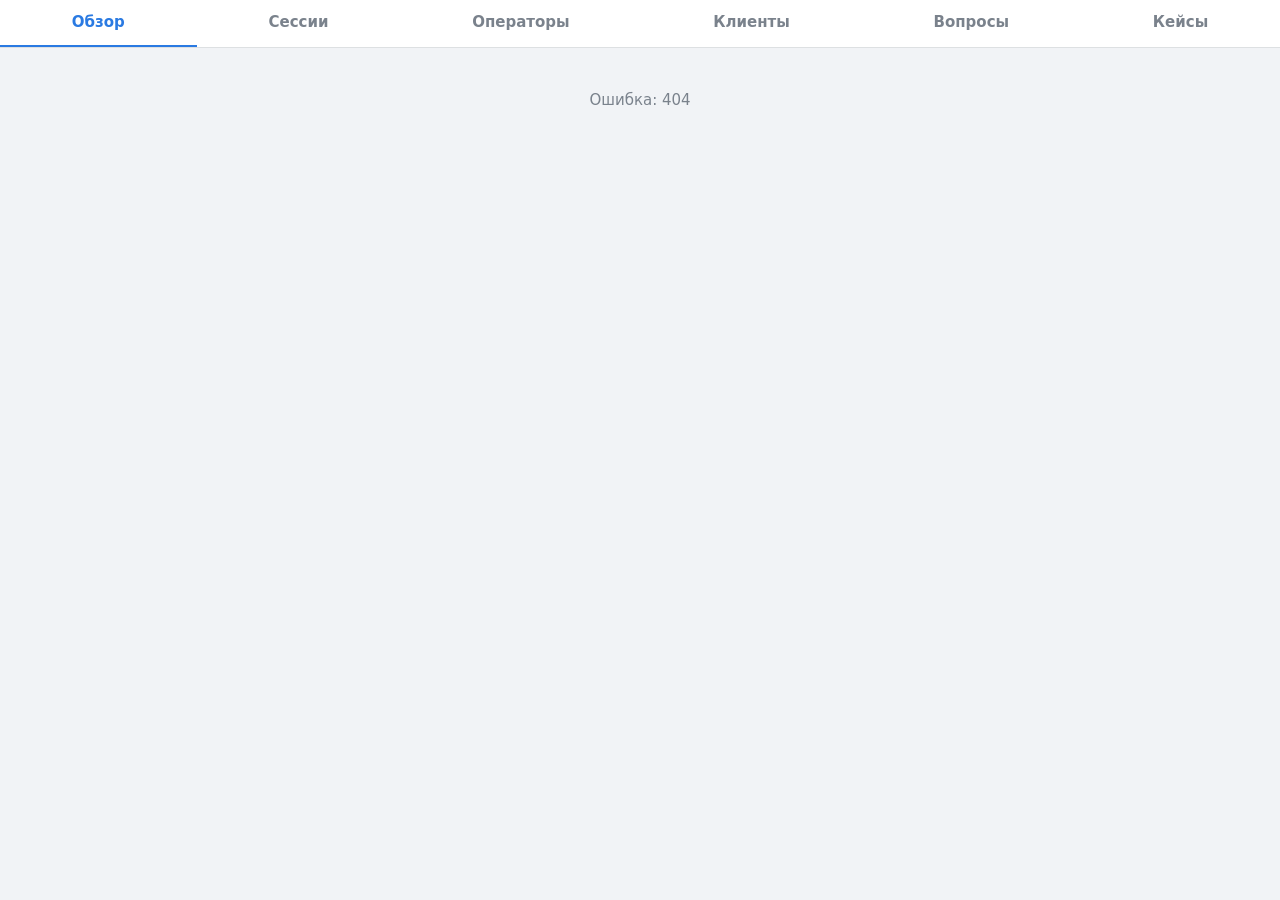
==== commit 7da2b19a: "Support cases from the admin panel and full session memory for the AI Admins add cases (topic, clien" ====
--- a/ai_support/admin/static/index.html
+++ b/ai_support/admin/static/index.html
@@ -57,7 +57,7 @@
   /* Statistics: one accent hue for every bar, values in text colors. */
   .panel { background: var(--bg); border-radius: 12px; padding: 12px; margin-top: 10px; }
   .panel h3 { margin: 0 0 10px; font-size: 15px; }
-  .panel .sub { color: var(--hint); font-size: 12px; font-weight: 400; margin-left: 6px; }
+  .panel .sub, h2 .sub { color: var(--hint); font-size: 12px; font-weight: 400; margin-left: 6px; }
   .kpis { display: grid; grid-template-columns: repeat(auto-fit, minmax(96px, 1fr)); gap: 8px; }
   .kpi b { display: block; font-size: 20px; font-variant-numeric: tabular-nums; }
   .kpi span { color: var(--hint); font-size: 12px; }
@@ -210,6 +210,10 @@
   .check input { width: auto; }
   .savebar { position: sticky; bottom: 0; display: flex; gap: 8px; justify-content: space-between; padding: 10px 0;
              background: linear-gradient(transparent, var(--bg2) 30%); }
+  /* Support cases. */
+  details.row .title { white-space: normal; cursor: pointer; }
+  details.row ol { margin: 6px 0; padding-left: 20px; }
+  details.row .muted { margin-top: 4px; }
   .preview.tgchat { min-height: 0; border-radius: 12px; overflow: hidden; }
   .preview .tgmsgs { padding: 10px 10px 14px; }
   .preview .kb { align-self: flex-start; display: flex; gap: 2px; width: min(78%, 420px); margin-top: 2px; }
@@ -224,6 +228,7 @@
   <button data-tab="operators">Операторы</button>
   <button data-tab="clients">Клиенты</button>
   <button data-tab="quick">Вопросы</button>
+  <button data-tab="cases">Кейсы</button>
 </nav></header>
 <main id="view"><div class="empty">Загрузка…</div></main>
 <script>
@@ -261,9 +266,9 @@
   clearInterval(timer);
   document.body.classList.remove("in-chat");
   const [name, arg] = (location.hash.slice(1) || "overview").split("=");
-  const tab = {session: "sessions", client: "clients", guide: "quick"}[name] || name;
+  const tab = {session: "sessions", client: "clients", guide: "quick", "case": "cases"}[name] || name;
   document.querySelectorAll("#tabs button").forEach(b => b.classList.toggle("on", b.dataset.tab === tab));
-  const pages = {overview, sessions, session, operators, clients, client, quick, guide};
+  const pages = {overview, sessions, session, operators, clients, client, quick, guide, cases, "case": caseEdit};
   window.scrollTo(0, 0);
   (pages[name] || overview)(arg).catch(fail);
 }
@@ -517,7 +522,8 @@
       <button class="btn">Добавить</button></form>
     <p class="muted">Оператор открывает клиентский бот, нажимает /start и при регистрации делится этим номером:
       бот сам привяжет его Telegram id. Пока нет ни одного привязанного оператора, клиентам отвечает любой
-      участник чата поддержки; потом — только активные операторы из списка. Новое обращение сначала получает
+      участник чата поддержки; потом — только активные операторы из списка и админы из ADMIN_IDS.
+      Номер можно писать как угодно: +998 90 123 45 67, 90 123 45 67, 901234567. Новое обращение сначала получает
       свободный оператор; если все заняты или он молчит минуту, клиенту отвечает AI.</p>
     <div class="list">${ops.map(o => `<div class="row"><span class="dot ${o.active ? "open" : ""}"></span>
       <div class="grow" onclick="location.hash='sessions'; sessions.state={status:'', operator:'${esc(o.user_id || "")}'}">
@@ -792,9 +798,133 @@
   drawSteps(); draw(); drawShots();
 }
 
+// --- support cases: instructions the bot answers by (like the call-center cases) -------------------
+const CASE_ERR = {no_title: "Опишите ситуацию клиента", no_steps: "Добавьте хотя бы один шаг решения",
+  no_escalate_if: "Напишите, когда передавать специалисту", bad_section: "Выберите тему",
+  too_long_title: "Описание ситуации слишком длинное (до 300 знаков)", too_long_step: "Шаг слишком длинный (до 1000 знаков)",
+  too_many_steps: "Не больше 15 шагов", too_many_forbidden: "Не больше 10 запретов", not_found: "Кейс не найден"};
+const ESC_LABEL = {never: "не передавать", "if": "передавать, если…", always: "всегда передавать"};
+const caseWhere = w => { const [field, n] = w.split(".");
+  return {title: "ситуация", escalate_if: "когда передавать", steps: "шаг " + n}[field] || w; };
+
+async function cases() {
+  const o = await api("/api/cases");
+  const bySection = list => o.sections.map(s => [s, list.filter(c => c.section === s.id)]).filter(([, l]) => l.length);
+  view.innerHTML = `<p class="muted">Кейс — инструкция для бота на типовую ситуацию клиента, как в таблице кейсов
+      колл-центра: тема, ситуация и что делать. Бот не отправляет кейс клиенту как есть, а отвечает по нему своими словами,
+      когда клиент описывает такую ситуацию. Изменения бот подхватывает со следующего вопроса.
+      Жёсткие правила важнее кейса: бот не обещает возврат и сроки, не подтверждает платежи и не раскрывает антифрод.</p>
+    <button class="btn" onclick="location.hash='case=new'">+ Добавить кейс</button>
+    <h2>Добавленные в панели</h2>
+    ${o.cases.length ? bySection(o.cases).map(([s, list]) => `<h3>${esc(s.label)}</h3><div class="list">${list.map(c => `
+      <div class="row" onclick="location.hash='case=${c.id}'">
+        <div class="grow"><div class="title">${esc(c.title)}</div>
+          <div class="muted">${c.active ? '<span class="pill ok">работает</span>' : '<span class="pill off">выключен</span>'}
+            <span class="pill">${esc(ESC_LABEL[c.escalate])}</span>
+            · шагов ${c.steps.length}${c.updated_at ? " · изменено " + esc(when(c.updated_at)) + (c.updated_by ? ", " + esc(c.updated_by) : "") : ""}</div></div>
+        <span class="muted">›</span></div>`).join("")}</div>`).join("")
+      : '<div class="empty">Пока нет. Добавьте кейс — бот начнёт отвечать по нему.</div>'}
+    <h2>Кейсы колл-центра в базе знаний <span class="sub">${o.builtin.length}, только просмотр</span></h2>
+    ${bySection(o.builtin).map(([s, list]) => `<h3>${esc(s.label)}</h3><div class="list">${list.map(c => `
+      <details class="row" style="display:block"><summary class="title">${esc(c.title)}</summary>
+        <ol>${c.steps.map(x => `<li>${esc(x)}</li>`).join("")}</ol>
+        ${c.forbidden.length ? `<div class="muted">Нельзя: ${esc(c.forbidden.join(" "))}</div>` : ""}
+        ${c.escalate_if ? `<div class="muted">Передать специалисту: ${esc(c.escalate_if)}</div>` : ""}</details>`).join("")}</div>`).join("")}`;
+}
+
+async function caseEdit(arg) {
+  const isNew = arg === "new";
+  const o = await api("/api/cases");
+  const c = isNew ? {id: null, section: o.sections[0].id, title: "", steps: [""], forbidden: [], escalate: "if", escalate_if: "", active: true}
+    : o.cases.find(x => String(x.id) === arg);
+  if (!c) { view.innerHTML = '<div class="empty">Кейс не найден</div>'; return; }
+  const ed = {steps: [...c.steps], forbidden: [...c.forbidden]};
+  view.innerHTML = `<button class="back" onclick="history.back()">‹ Назад</button>
+    <div class="panel"><b style="font-size:17px">${isNew ? "Новый кейс" : "Кейс №" + c.id}</b></div>
+    <div class="panel">
+      <label class="field"><span>Тема</span><select id="csection">${o.sections.map(s =>
+        `<option value="${esc(s.id)}">${esc(s.label)}</option>`).join("")}</select></label>
+      <label class="field"><span>Ситуация: что случилось у клиента</span>
+        <textarea id="ctitle" class="big" style="min-height:70px" maxlength="300" placeholder="Например: не приходит SMS-код при оплате квартиры"></textarea></label>
+      <div class="field"><span>Решение: что бот делает и отвечает, по шагам</span><div id="csteps"></div>
+        <button type="button" class="btn ghost" id="caddstep" style="justify-self:start">+ Шаг</button></div>
+      <div class="field"><span>Нельзя: чего бот не должен говорить или делать в этом кейсе</span><div id="cforb"></div>
+        <button type="button" class="btn ghost" id="caddforb" style="justify-self:start">+ Запрет</button></div>
+      <label class="field"><span>Передавать специалисту</span><select id="cesc">
+        <option value="never">Не передавать: бот решает сам</option>
+        <option value="if">Передавать, если…</option>
+        <option value="always">Всегда передавать</option></select></label>
+      <label class="field" id="cescifrow"><span>Когда передавать (или что уточнить у клиента перед передачей)</span>
+        <input id="cescif" maxlength="1000" placeholder="Например: после этих шагов SMS так и не пришло"></label>
+      <div class="muted" id="cafnote" style="display:none">Кейсы по антифроду всегда передаются специалисту, а бот не называет причины ограничения.</div>
+    </div>
+    <label class="check"><input type="checkbox" id="cactive"> Кейс работает (бот отвечает по нему)</label>
+    <div id="cerr"></div>
+    <div class="savebar"><button class="btn" id="csave">Сохранить</button>
+      ${isNew ? "" : '<button class="btn ghost danger" id="cdel">Удалить кейс</button>'}</div>`;
+  const $ = id => document.getElementById(id);
+  $("csection").value = c.section; $("ctitle").value = c.title; $("cesc").value = c.escalate;
+  $("cescif").value = c.escalate_if; $("cactive").checked = c.active;
+  const list = (key, box, placeholder) => {
+    const items = ed[key];
+    $(box).innerHTML = items.map((s, i) => `<div class="step"><b>${i + 1}</b>
+      <input data-i="${i}" value="${esc(s)}" placeholder="${placeholder} ${i + 1}" maxlength="1000">
+      <div class="acts" style="flex-wrap:nowrap"><button type="button" class="icon" data-up="${i}" ${i ? "" : "disabled"} aria-label="Выше">↑</button>
+        <button type="button" class="icon" data-rm="${i}" aria-label="Удалить">×</button></div></div>`).join("")
+      || '<div class="muted" style="margin-bottom:6px">Пока пусто</div>';
+    $(box).querySelectorAll("input[data-i]").forEach(inp => inp.oninput = () => { items[+inp.dataset.i] = inp.value; });
+    $(box).querySelectorAll("[data-rm]").forEach(b => b.onclick = () => { items.splice(+b.dataset.rm, 1); list(key, box, placeholder); });
+    $(box).querySelectorAll("[data-up]").forEach(b => b.onclick = () => { const i = +b.dataset.up;
+      [items[i - 1], items[i]] = [items[i], items[i - 1]]; list(key, box, placeholder); });
+  };
+  const drawSteps = () => list("steps", "csteps", "Шаг");
+  const drawForb = () => list("forbidden", "cforb", "Запрет");
+  const add = (key, draw, box) => () => { ed[key].push(""); draw();
+    const all = $(box).querySelectorAll("input[data-i]"); all[all.length - 1].focus(); };
+  $("caddstep").onclick = add("steps", drawSteps, "csteps");
+  $("caddforb").onclick = add("forbidden", drawForb, "cforb");
+  const drawEsc = () => {
+    const af = $("csection").value === "antifraud";
+    if (af) $("cesc").value = "always";
+    $("cesc").disabled = af; $("cafnote").style.display = af ? "" : "none";
+    $("cescifrow").style.display = $("cesc").value === "never" ? "none" : "";
+  };
+  $("csection").onchange = drawEsc; $("cesc").onchange = drawEsc;
+  $("csave").onclick = async () => {
+    const body = {section: $("csection").value, title: $("ctitle").value, escalate: $("cesc").value,
+      escalate_if: $("cesc").value === "never" ? "" : $("cescif").value, active: $("cactive").checked,
+      steps: ed.steps.filter(s => s.trim()), forbidden: ed.forbidden.filter(s => s.trim())};
+    $("cerr").innerHTML = "";
+    try {
+      const saved = await api(isNew ? "/api/cases" : `/api/cases/${c.id}`, {method: isNew ? "POST" : "PUT", body: JSON.stringify(body)});
+      if (isNew) { history.replaceState(null, "", "#case=" + saved.id); return route(); }
+      notify("Сохранено");
+    } catch (err) {
+      if (err.message === "forbidden") {
+        $("cerr").innerHTML = `<div class="errors"><b>Не сохранено: так боту отвечать нельзя</b><ul>${err.body.violations.map(v =>
+          `<li>«${esc(v.fragment)}» — ${esc(FORBIDDEN[v.category] || v.category)} (${esc(caseWhere(v.where))})</li>`).join("")}</ul>
+          <div class="muted" style="margin-top:6px">Перепишите без обещаний: например, «специалист проверит операцию и сообщит результат».
+          Запреты пишите в блоке «Нельзя».</div></div>`;
+        $("cerr").scrollIntoView({behavior: "smooth", block: "center"});
+      } else notify(CASE_ERR[err.message] || "Не сохранено: " + err.message);
+    }
+  };
+  const del = $("cdel");
+  if (del) del.onclick = async () => {
+    if (!del.classList.contains("sure")) {
+      del.classList.add("sure"); del.textContent = "Точно удалить?";
+      setTimeout(() => { del.classList.remove("sure"); del.textContent = "Удалить кейс"; }, 4000);
+      return;
+    }
+    await api(`/api/cases/${c.id}`, {method: "DELETE"}).catch(err => notify("Не удалено: " + err.message));
+    location.hash = "cases";
+  };
+  drawSteps(); drawForb(); drawEsc();
+}
+
 if (tg && tg.BackButton) {
   tg.BackButton.onClick(() => history.back());
-  window.addEventListener("hashchange", () => /^#(session|client|guide)=/.test(location.hash)
+  window.addEventListener("hashchange", () => /^#(session|client|guide|case)=/.test(location.hash)
     ? tg.BackButton.show() : tg.BackButton.hide());
 }
 route();
